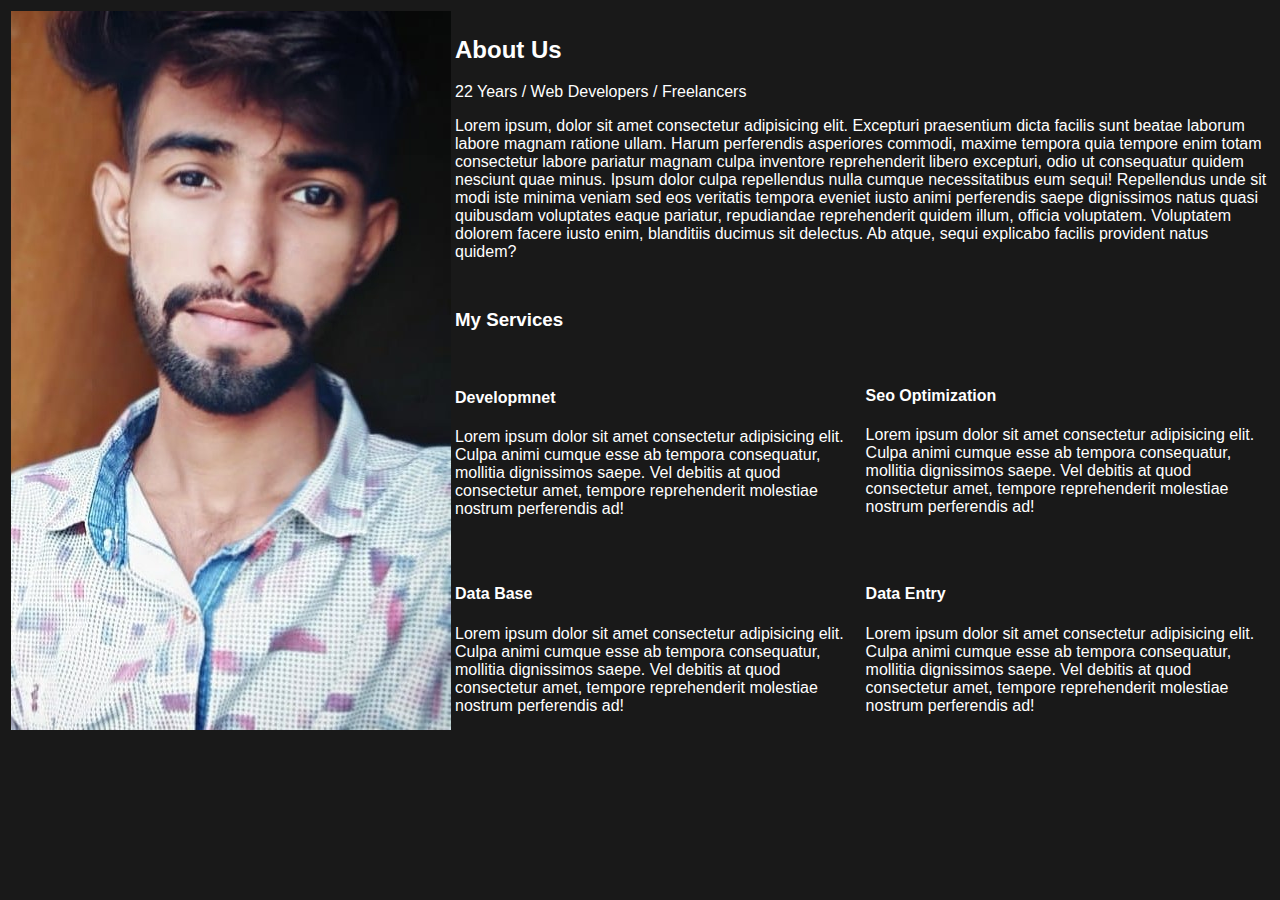
==== CV/index.html @ 5a342df5 "Created A CV" ====
<!DOCTYPE html>
<html lang="en">

<head>
    <meta charset="UTF-8">
    <meta http-equiv="X-UA-Compatible" content="IE=edge">
    <meta name="viewport" content="width=device-width, initial-scale=1.0">
    <title>Document</title>
    <link rel="stylesheet" href="./css/style.css">
</head>

<body>
    <table>
        <tr>
            <td rowspan="3"><img src="./img/profile.jpg" alt="Profile Pic" title="Adil Mughal"> </td>
            <td colspan="2">
                <div class="aboutus">
                <h2 id="mainheading">About Us</h2>
                <p>22 Years / Web Developers / Freelancers</p>
                <p>Lorem ipsum, dolor sit amet consectetur adipisicing elit. Excepturi praesentium dicta facilis sunt
                    beatae laborum labore magnam ratione ullam. Harum perferendis asperiores commodi, maxime tempora
                    quia tempore enim totam consectetur labore pariatur magnam culpa inventore reprehenderit libero
                    excepturi, odio ut consequatur quidem nesciunt quae minus. Ipsum dolor culpa repellendus nulla
                    cumque necessitatibus eum sequi! Repellendus unde sit modi iste minima veniam sed eos veritatis
                    tempora eveniet iusto animi perferendis saepe dignissimos natus quasi quibusdam voluptates eaque
                    pariatur, repudiandae reprehenderit quidem illum, officia voluptatem. Voluptatem dolorem facere
                    iusto enim, blanditiis ducimus sit delectus. Ab atque, sequi explicabo facilis provident natus
                    quidem? </p>
                </div>
            </td>
        </tr>
        <tr>
            <div class="services">
            <td>
                <h3 id="heading2">My Services</h3>
                <img src="" alt="">
                <h4 class="heading 3">Developmnet</h4>
                <p>Lorem ipsum dolor sit amet consectetur adipisicing elit. Culpa animi cumque esse ab tempora
                    consequatur, mollitia dignissimos saepe. Vel debitis at quod consectetur amet, tempore reprehenderit
                    molestiae nostrum perferendis ad!</p>
            </td>
            <td>
                <br><br><br>
                <img src="" alt="">
                <h4 class="heading3">Seo Optimization</h4>
                <p>Lorem ipsum dolor sit amet consectetur adipisicing elit. Culpa animi cumque esse ab tempora
                    consequatur, mollitia dignissimos saepe. Vel debitis at quod consectetur amet, tempore reprehenderit
                    molestiae nostrum perferendis ad!</p>
            </td>
        </div>
        </tr>
        <tr>
            <td>
                <img src="" alt="">
                <h4 class="heading3">Data Base</h4>
                <p>Lorem ipsum dolor sit amet consectetur adipisicing elit. Culpa animi cumque esse ab tempora
                    consequatur, mollitia dignissimos saepe. Vel debitis at quod consectetur amet, tempore reprehenderit
                    molestiae nostrum perferendis ad!</p>
            </td>
            <td>
                <img src="" alt="">
                <h4 class="heading3">Data Entry</h4>
                <p>Lorem ipsum dolor sit amet consectetur adipisicing elit. Culpa animi cumque esse ab tempora
                    consequatur, mollitia dignissimos saepe. Vel debitis at quod consectetur amet, tempore reprehenderit
                    molestiae nostrum perferendis ad!</p>
            </td>
        </tr>
    </table>
</body>

</html>
---- CV/css/style.css ----
body {background-color: rgba(0, 0, 0, 0.9);
color: white;
font-family: sans-serif;
}
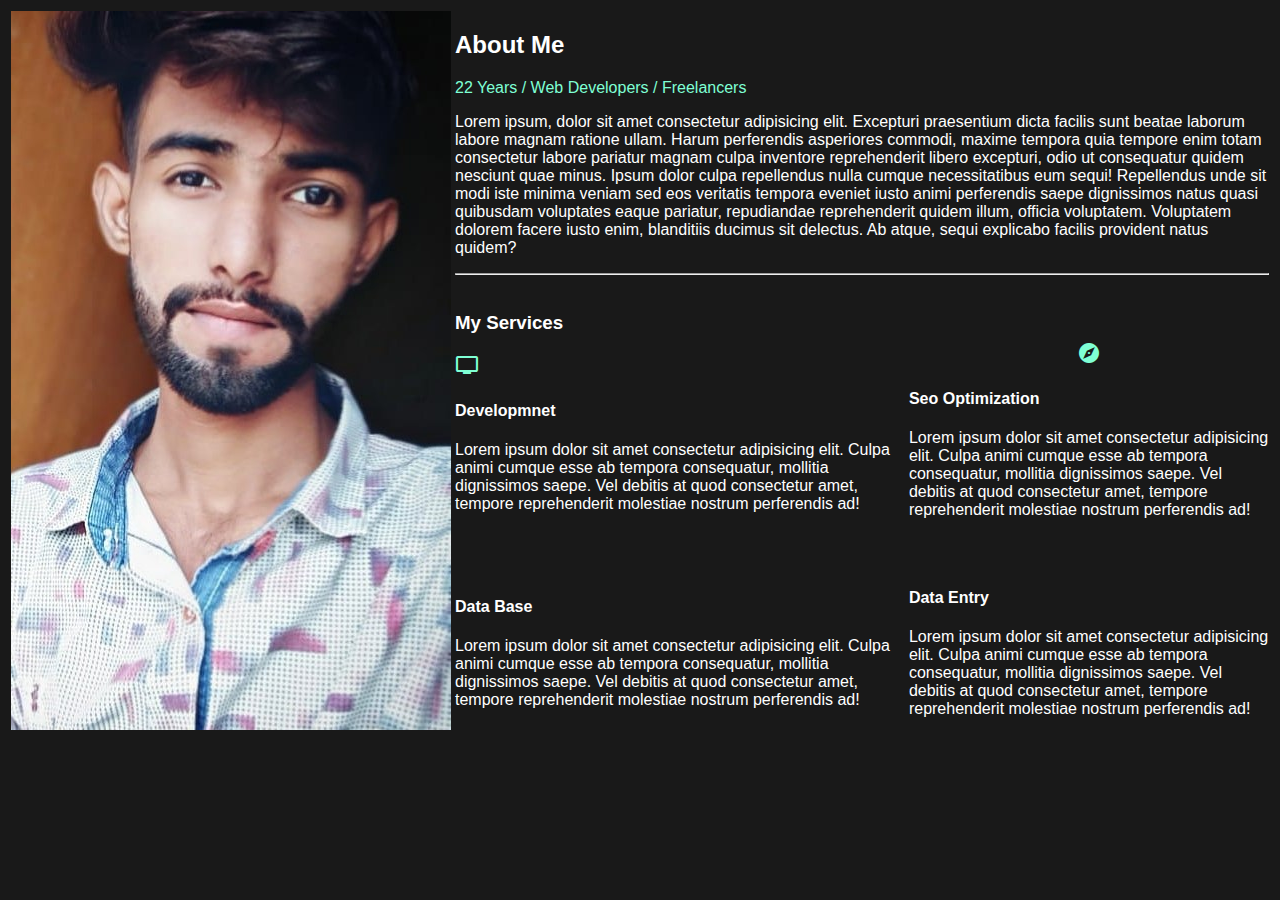
==== commit 5935d466: "added icons and style link" ====
--- a/CV/index.html
+++ b/CV/index.html
@@ -7,6 +7,8 @@
     <meta name="viewport" content="width=device-width, initial-scale=1.0">
     <title>Document</title>
     <link rel="stylesheet" href="./css/style.css">
+    <link href="https://fonts.googleapis.com/icon?family=Material+Icons" rel="stylesheet">
+
 </head>
 
 <body>
@@ -15,8 +17,8 @@
             <td rowspan="3"><img src="./img/profile.jpg" alt="Profile Pic" title="Adil Mughal"> </td>
             <td colspan="2">
                 <div class="aboutus">
-                <h2 id="mainheading">About Us</h2>
-                <p>22 Years / Web Developers / Freelancers</p>
+                <h2 id="mainheading">About Me</h2>
+                <p style="color: aquamarine;">22 Years / Web Developers / Freelancers</p>
                 <p>Lorem ipsum, dolor sit amet consectetur adipisicing elit. Excepturi praesentium dicta facilis sunt
                     beatae laborum labore magnam ratione ullam. Harum perferendis asperiores commodi, maxime tempora
                     quia tempore enim totam consectetur labore pariatur magnam culpa inventore reprehenderit libero
@@ -26,6 +28,7 @@
                     pariatur, repudiandae reprehenderit quidem illum, officia voluptatem. Voluptatem dolorem facere
                     iusto enim, blanditiis ducimus sit delectus. Ab atque, sequi explicabo facilis provident natus
                     quidem? </p>
+                    <hr>
                 </div>
             </td>
         </tr>
@@ -33,7 +36,9 @@
             <div class="services">
             <td>
                 <h3 id="heading2">My Services</h3>
-                <img src="" alt="">
+                <span class="material-icons">
+                    tv
+                    </span> 
                 <h4 class="heading 3">Developmnet</h4>
                 <p>Lorem ipsum dolor sit amet consectetur adipisicing elit. Culpa animi cumque esse ab tempora
                     consequatur, mollitia dignissimos saepe. Vel debitis at quod consectetur amet, tempore reprehenderit
@@ -41,7 +46,9 @@
             </td>
             <td>
                 <br><br><br>
-                <img src="" alt="">
+                <span class="material-icons">
+                    travel_explore
+                    </span>
                 <h4 class="heading3">Seo Optimization</h4>
                 <p>Lorem ipsum dolor sit amet consectetur adipisicing elit. Culpa animi cumque esse ab tempora
                     consequatur, mollitia dignissimos saepe. Vel debitis at quod consectetur amet, tempore reprehenderit
@@ -51,14 +58,18 @@
         </tr>
         <tr>
             <td>
-                <img src="" alt="">
+                <span class="material-icons">
+                    account_tree
+                    </span>
                 <h4 class="heading3">Data Base</h4>
                 <p>Lorem ipsum dolor sit amet consectetur adipisicing elit. Culpa animi cumque esse ab tempora
                     consequatur, mollitia dignissimos saepe. Vel debitis at quod consectetur amet, tempore reprehenderit
                     molestiae nostrum perferendis ad!</p>
             </td>
             <td>
-                <img src="" alt="">
+                <span class="material-icons">
+                    article
+                    </span>
                 <h4 class="heading3">Data Entry</h4>
                 <p>Lorem ipsum dolor sit amet consectetur adipisicing elit. Culpa animi cumque esse ab tempora
                     consequatur, mollitia dignissimos saepe. Vel debitis at quod consectetur amet, tempore reprehenderit
--- a/CV/css/style.css
+++ b/CV/css/style.css
@@ -1,4 +1,7 @@
 body {background-color: rgba(0, 0, 0, 0.9);
 color: white;
-font-family: sans-serif;
+font-family:Verdana, Geneva, Tahoma, sans-serif;
+}
+.material-icons {
+    color: aquamarine;
 }